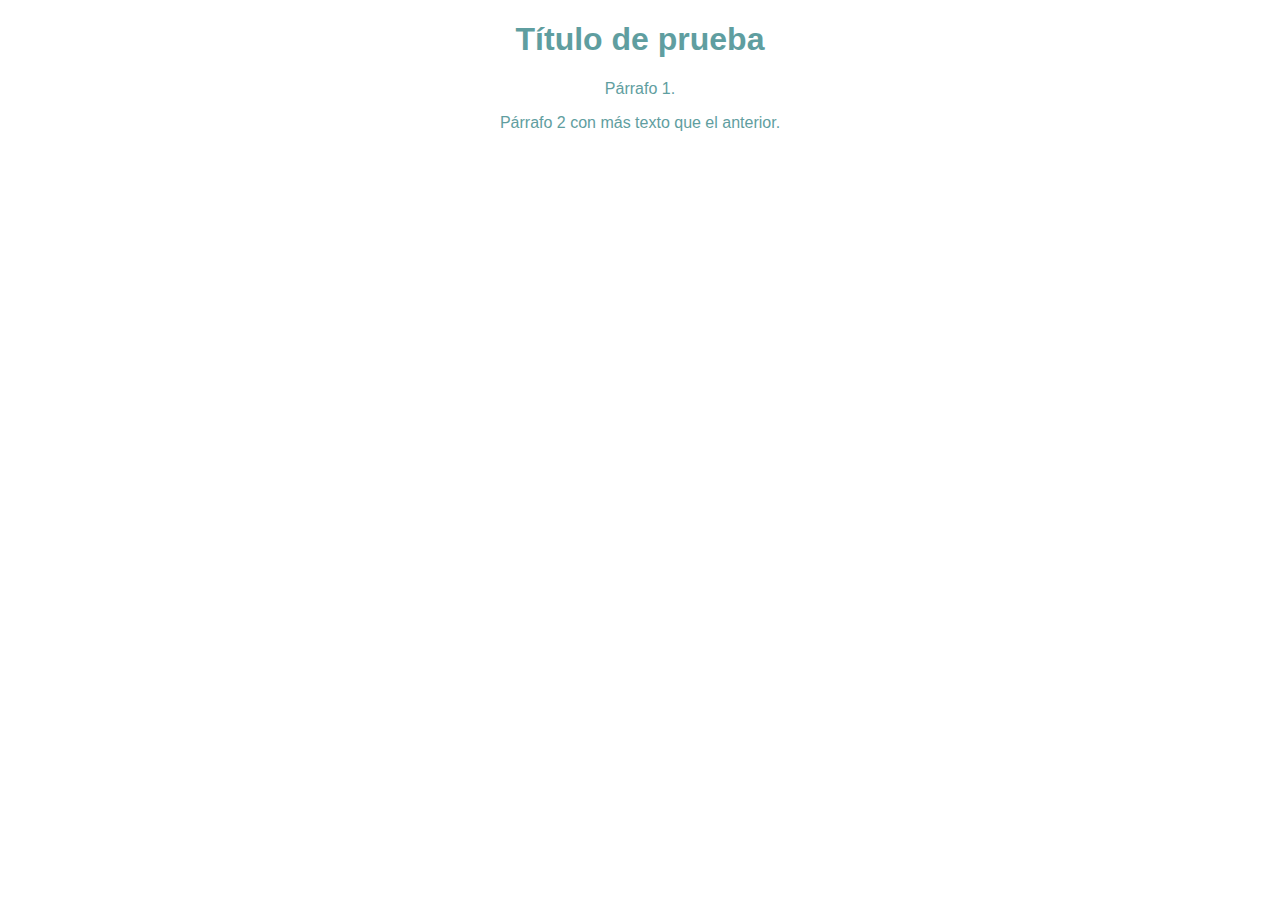
==== blog.html @ 1ab747ab "CSS para el blog" ====
<!DOCTYPE html>
<html lang="en">
    <head>
        <meta charset="UTF-8">
        <meta http-equiv="X-UA-Compatible" content="IE=edge">
        <meta name="viewport" content="width=device-width, initial-scale=1.0">
        <title>Otro html</title>
        <link rel="stylesheet" href="css/styles.css"/>
    </head>
    <body>
        <h1>Título de prueba</h1>
        <p>Párrafo 1.</p>
        <p>Párrafo 2 con más texto que el anterior.</p>
    </body>
</html>
---- css/styles.css ----
body {
    text-align: center;
    font-family: Arial;
    color: cadetblue;
}
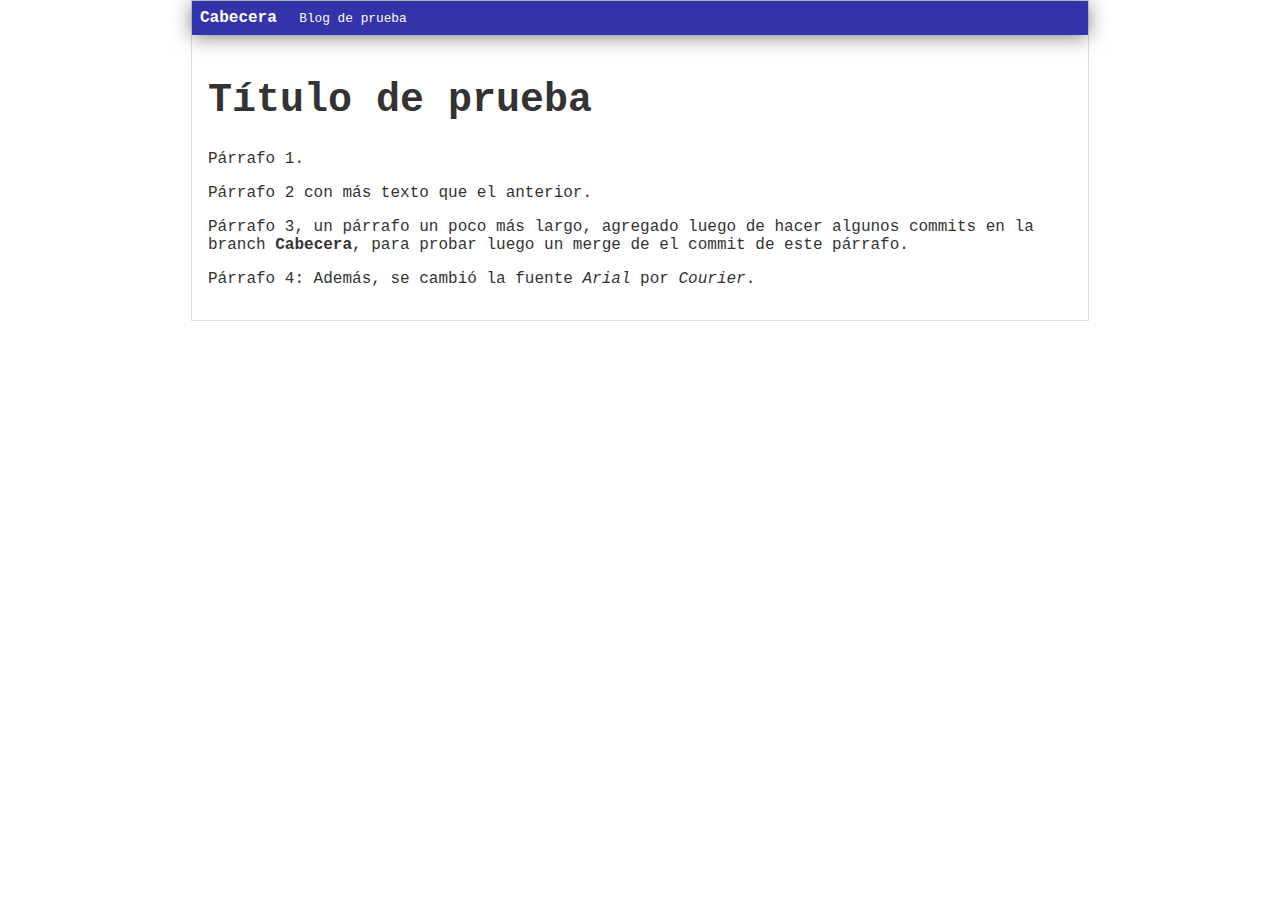
==== commit cb27819c: "Merge de main y cabecera" ====
--- a/blog.html
+++ b/blog.html
@@ -8,8 +8,24 @@
         <link rel="stylesheet" href="css/styles.css"/>
     </head>
     <body>
-        <h1>Título de prueba</h1>
-        <p>Párrafo 1.</p>
-        <p>Párrafo 2 con más texto que el anterior.</p>
+        <div id = "container">
+            <div id = "cabecera">
+                Cabecera
+                <span id ="tagline">Blog de prueba</span>
+            </div>
+            <div id = "post">
+                <h1>Título de prueba</h1>
+                <p>Párrafo 1.</p>
+                <p>Párrafo 2 con más texto que el anterior.</p>
+                <p>Párrafo 3, un párrafo un poco más largo, agregado
+                   luego de hacer algunos commits en la branch
+                   <b>Cabecera</b>, para probar luego un merge
+                   de el commit de este párrafo.
+                </p>
+                <p>Párrafo 4: Además, se cambió la fuente <i>Arial</i>
+                   por <i>Courier</i>.
+                </p>
+            </div>
+        </div>
     </body>
 </html>--- a/css/styles.css
+++ b/css/styles.css
@@ -1,5 +1,39 @@
 body {
+    color: #333;
     text-align: center;
-    font-family: Arial;
-    color: cadetblue;
+    font-family: Courier;
+    font-size: 16px;
+    margin: 0;
+    padding: 0;
+}
+
+#cabecera {
+    background: #33A;
+    box-shadow: 0px 2px 20px 0px rgba(0, 0, 0, 0.5);
+    color: white;
+    font-weight: bold;
+    margin: 0;
+    padding: 0.5em;
+}
+
+#cabecera #tagline {
+    padding: 0 0 0 1em;
+    font-weight: normal;
+    font-size: 0.8em;
+}
+
+#container {
+    width: 70%;
+    padding: 0;
+    text-align: left;
+    border: 1px solid #DDD;
+    margin: 0 auto;
+}
+
+#container h1 {
+    font-size: 40px;
+}
+
+#post {
+    padding: 1em;
 }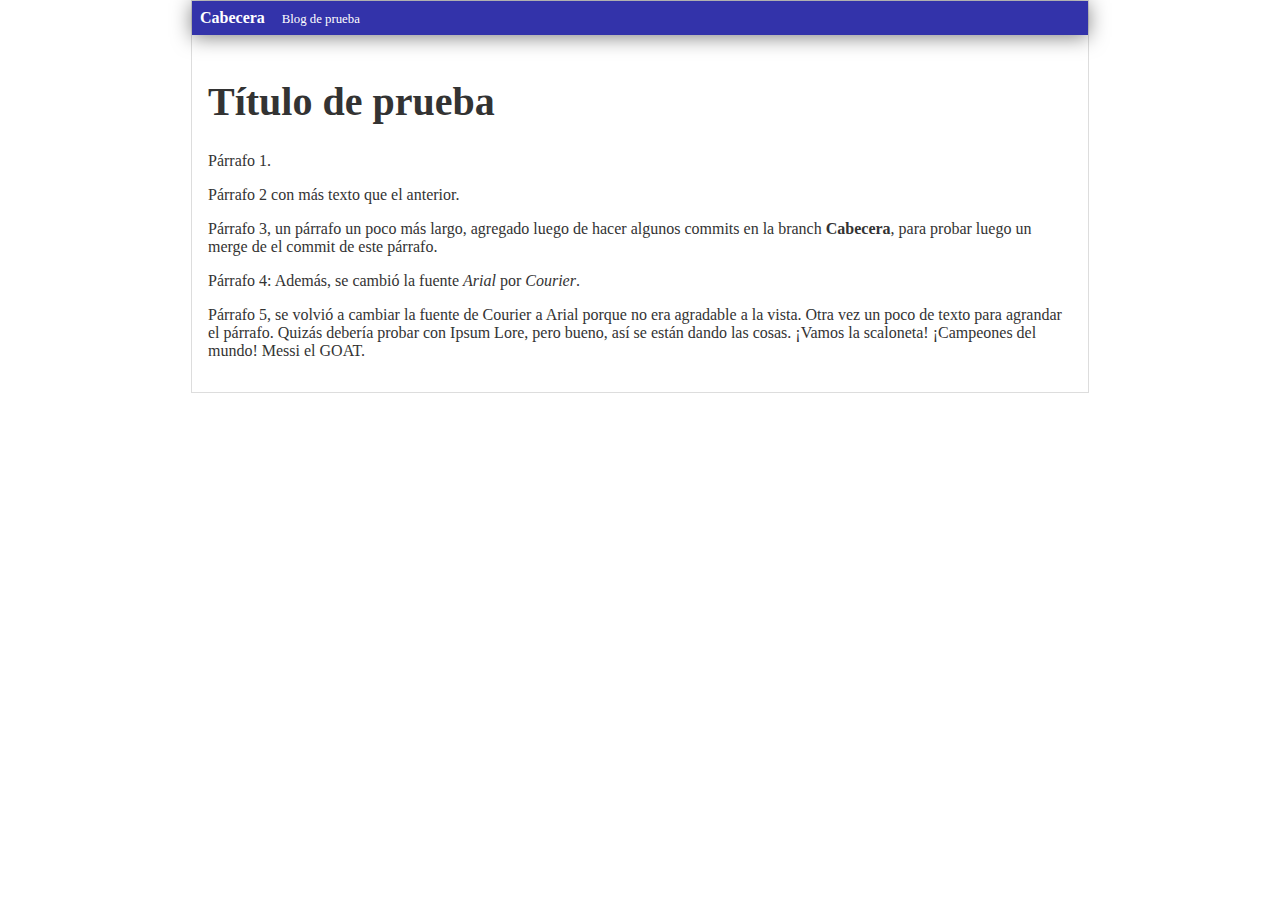
==== commit 170118c1: "Cambio de fuente a Arial luego de realizar el merge" ====
--- a/blog.html
+++ b/blog.html
@@ -25,6 +25,13 @@
                 <p>Párrafo 4: Además, se cambió la fuente <i>Arial</i>
                    por <i>Courier</i>.
                 </p>
+                <p>Párrafo 5, se volvió a cambiar la fuente de Courier
+                   a Arial porque no era agradable a la vista. Otra vez
+                   un poco de texto para agrandar el párrafo. Quizás
+                   debería probar con Ipsum Lore, pero bueno, así
+                   se están dando las cosas. ¡Vamos la scaloneta! 
+                   ¡Campeones del mundo! Messi el GOAT. 
+                </p>
             </div>
         </div>
     </body>
--- a/css/styles.css
+++ b/css/styles.css
@@ -1,7 +1,6 @@
 body {
     color: #333;
-    text-align: center;
-    font-family: Courier;
+    text-align: Arial;
     font-size: 16px;
     margin: 0;
     padding: 0;
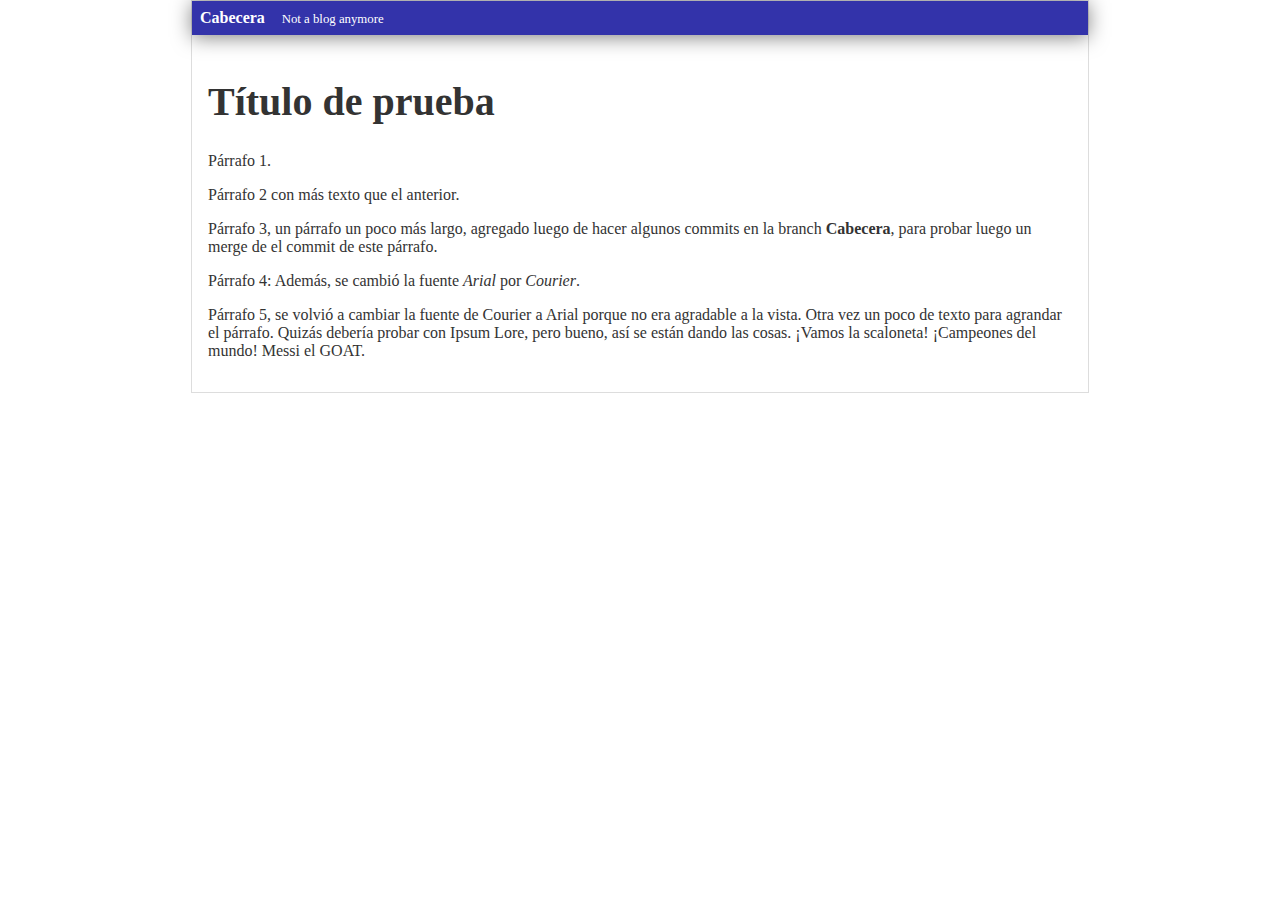
==== commit 03bfdd8c: "Cambio en el subtitulo y tamaño de fuente en la branch main, siendo diferentes a los ingresados en l" ====
--- a/blog.html
+++ b/blog.html
@@ -11,7 +11,7 @@
         <div id = "container">
             <div id = "cabecera">
                 Cabecera
-                <span id ="tagline">Blog de prueba</span>
+                <span id ="tagline">Not a blog anymore</span>
             </div>
             <div id = "post">
                 <h1>Título de prueba</h1>
--- a/css/styles.css
+++ b/css/styles.css
@@ -1,7 +1,7 @@
 body {
     color: #333;
     text-align: Arial;
-    font-size: 16px;
+    font-size: 19x;
     margin: 0;
     padding: 0;
 }
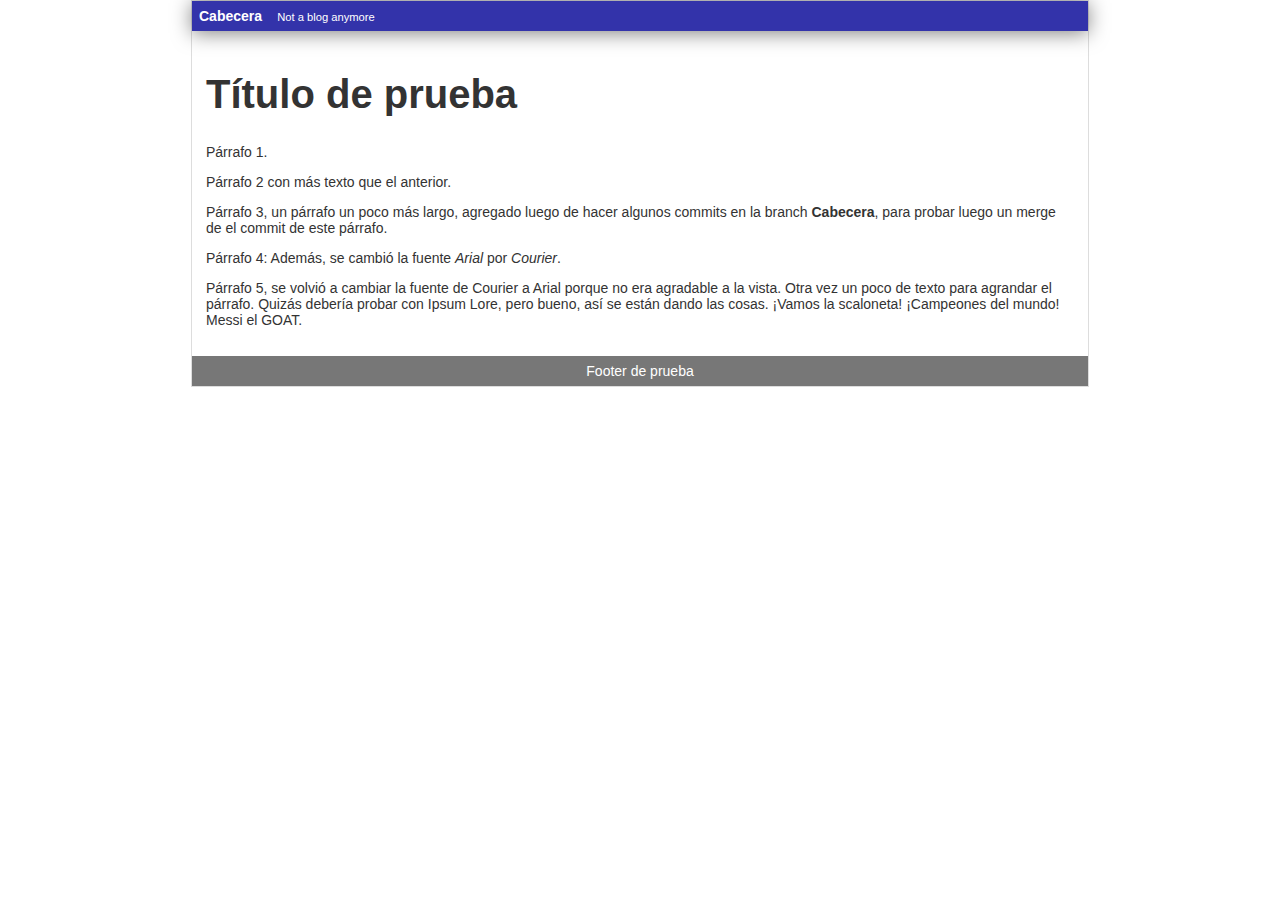
==== commit 7c953d93: "Modificación del footer en la branch 'footer'" ====
--- a/blog.html
+++ b/blog.html
@@ -33,6 +33,9 @@
                    ¡Campeones del mundo! Messi el GOAT. 
                 </p>
             </div>
+            <div id = "footer">
+                Footer de prueba
+            </div>
         </div>
     </body>
 </html>--- a/css/styles.css
+++ b/css/styles.css
@@ -1,7 +1,7 @@
 body {
     color: #333;
-    text-align: Arial;
-    font-size: 19x;
+    font-family: Arial;
+    font-size: 14px;
     margin: 0;
     padding: 0;
 }
@@ -35,4 +35,11 @@
 
 #post {
     padding: 1em;
+}
+
+#footer {
+    background: #777;
+    color: white;
+    text-align: center;
+    padding: 0.5em;
 }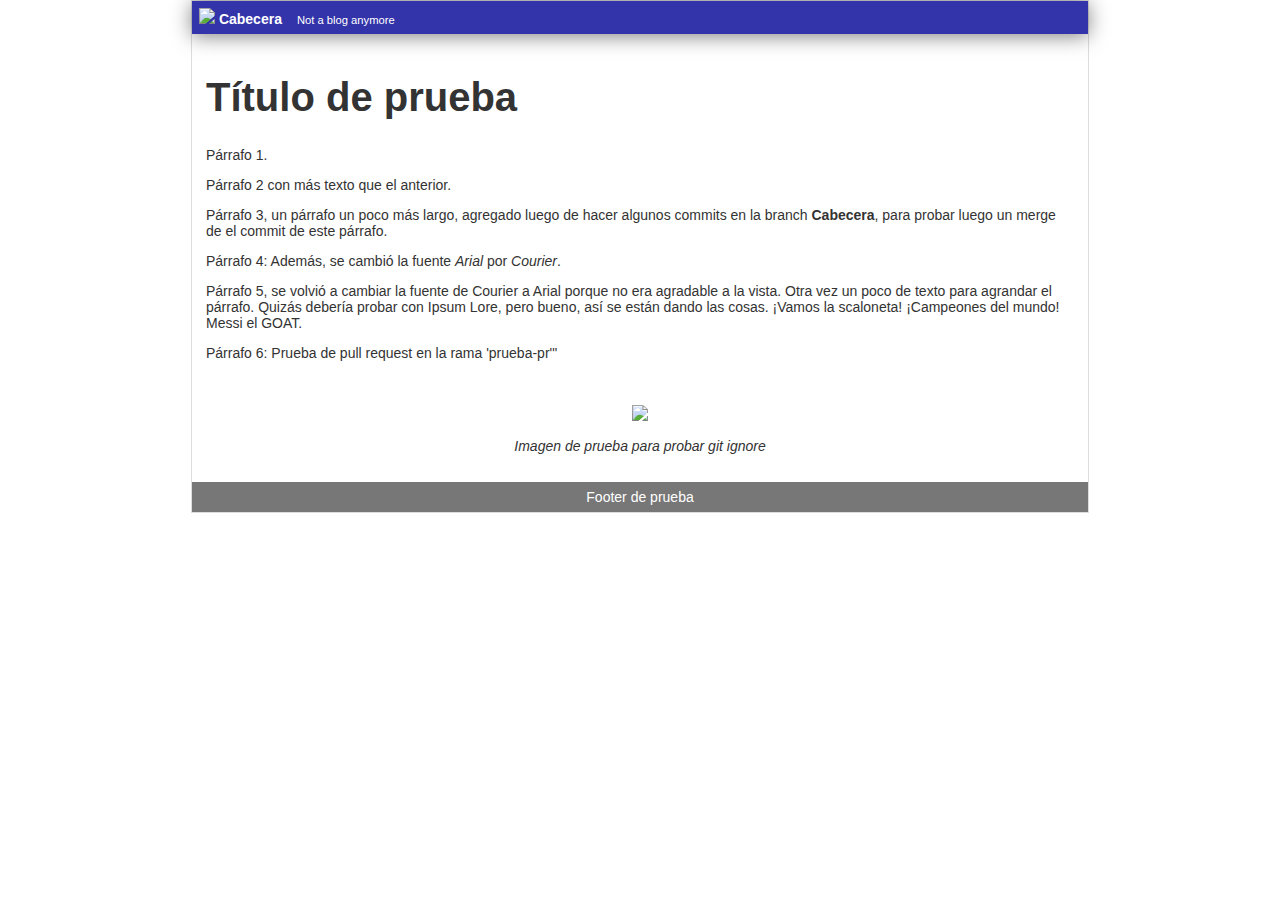
==== commit 1b40e790: "Merge branch 'adrielgorosito:main' into main" ====
--- a/blog.html
+++ b/blog.html
@@ -10,6 +10,7 @@
     <body>
         <div id = "container">
             <div id = "cabecera">
+                <img id = "logo" src = "imgs/logo.png">
                 Cabecera
                 <span id ="tagline">Not a blog anymore</span>
             </div>
@@ -32,6 +33,12 @@
                    se están dando las cosas. ¡Vamos la scaloneta! 
                    ¡Campeones del mundo! Messi el GOAT. 
                 </p>
+                <p>Párrafo 6: Prueba de pull request en la rama 
+                   'prueba-pr'"
+                </p>
+                <br>
+                <p align = "center"><img src = "imgs/platzi.png"></p>
+                <p align = "center"><i>Imagen de prueba para probar git ignore</i></p>
             </div>
             <div id = "footer">
                 Footer de prueba
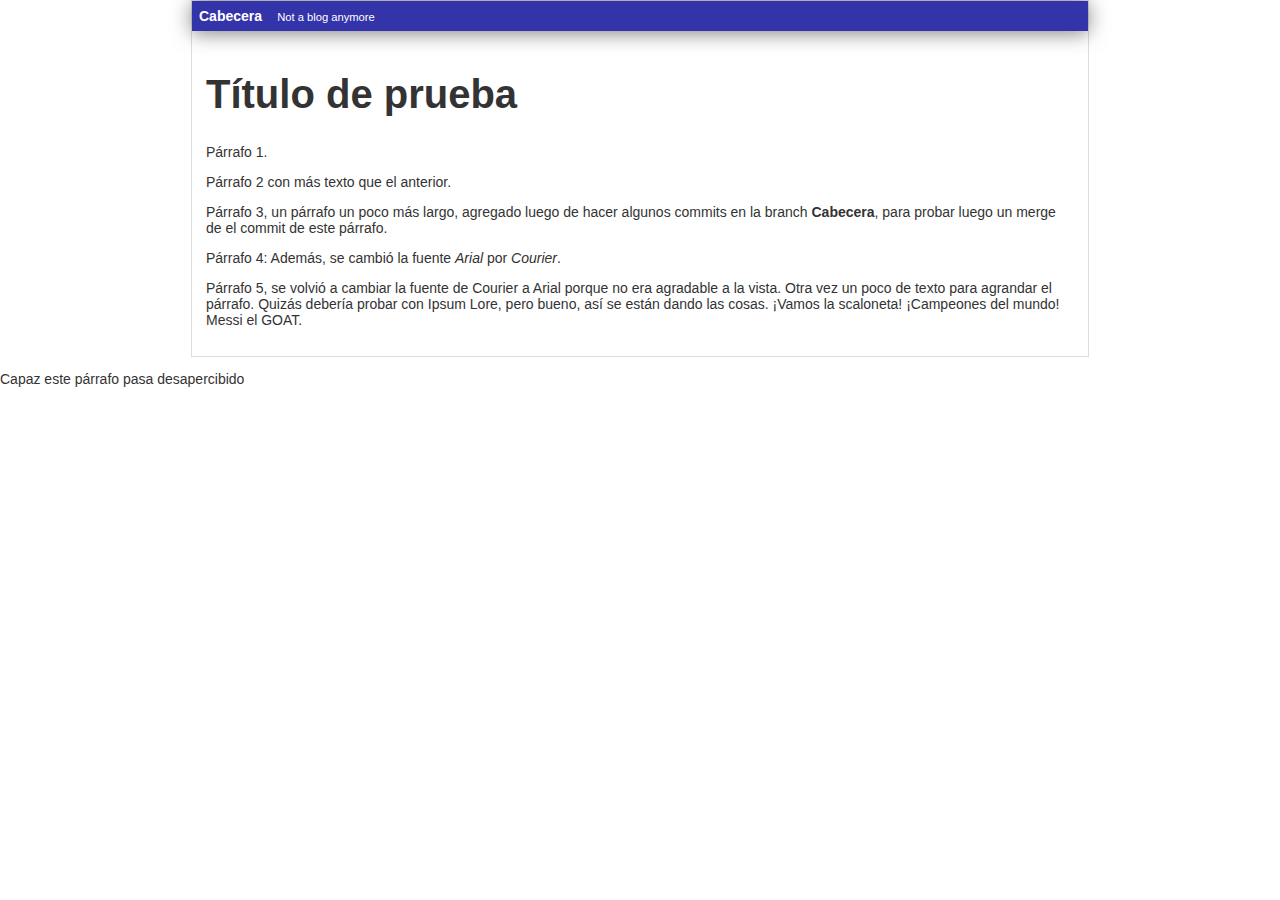
==== commit 708e178d: "Esto no deberías verlo" ====
--- a/blog.html
+++ b/blog.html
@@ -10,7 +10,6 @@
     <body>
         <div id = "container">
             <div id = "cabecera">
-                <img id = "logo" src = "imgs/logo.png">
                 Cabecera
                 <span id ="tagline">Not a blog anymore</span>
             </div>
@@ -33,16 +32,11 @@
                    se están dando las cosas. ¡Vamos la scaloneta! 
                    ¡Campeones del mundo! Messi el GOAT. 
                 </p>
-                <p>Párrafo 6: Prueba de pull request en la rama 
-                   'prueba-pr'"
-                </p>
-                <br>
-                <p align = "center"><img src = "imgs/platzi.png"></p>
-                <p align = "center"><i>Imagen de prueba para probar git ignore</i></p>
             </div>
-            <div id = "footer">
-                Footer de prueba
-            </div>
+        </div>
+        <div>
+            <p>Capaz este párrafo pasa desapercibido</p>
+
         </div>
     </body>
 </html>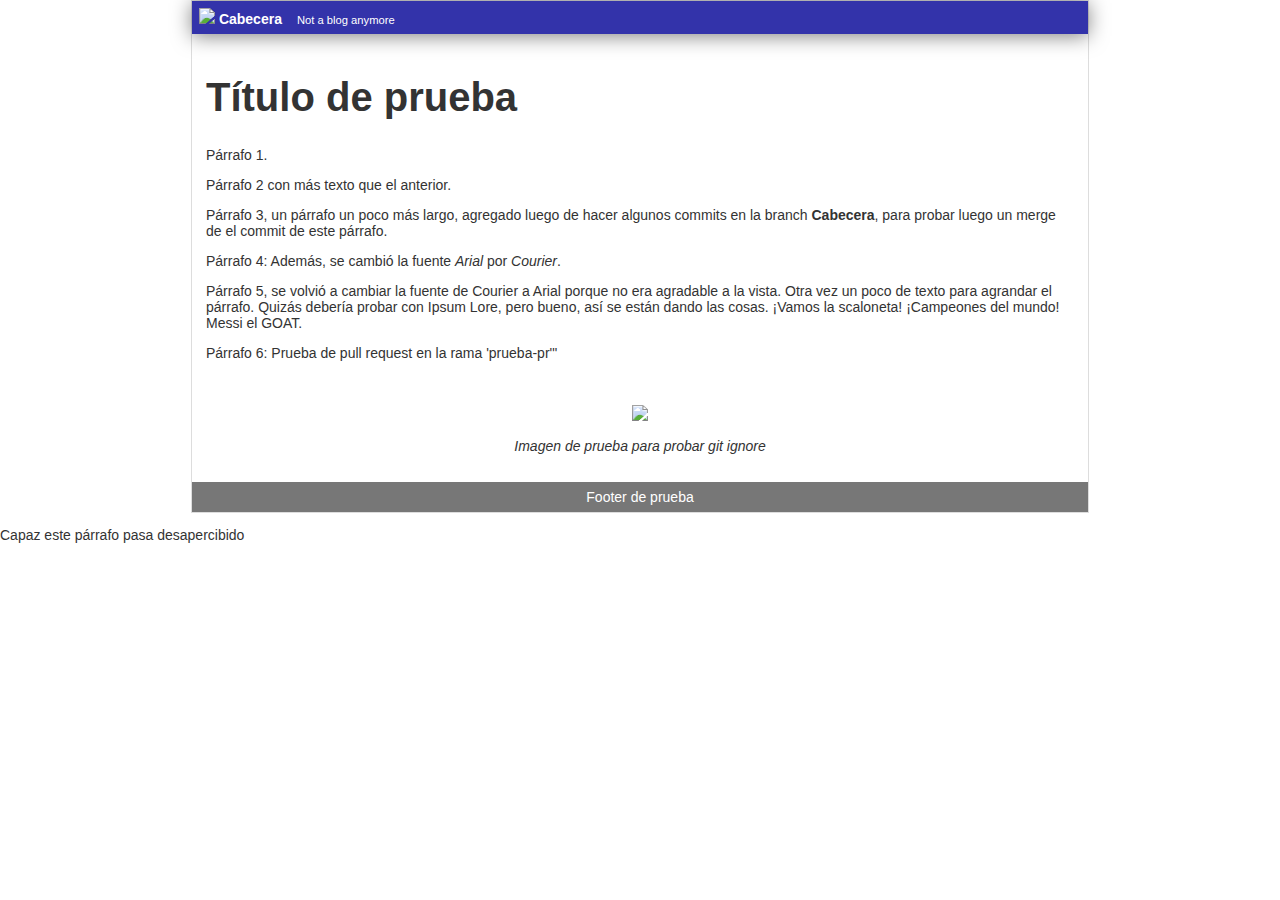
==== commit 545443a2: "Merge pull request #5 from adrielgorosito/footer" ====
--- a/blog.html
+++ b/blog.html
@@ -10,6 +10,7 @@
     <body>
         <div id = "container">
             <div id = "cabecera">
+                <img id = "logo" src = "imgs/logo.png">
                 Cabecera
                 <span id ="tagline">Not a blog anymore</span>
             </div>
@@ -32,6 +33,15 @@
                    se están dando las cosas. ¡Vamos la scaloneta! 
                    ¡Campeones del mundo! Messi el GOAT. 
                 </p>
+                <p>Párrafo 6: Prueba de pull request en la rama 
+                   'prueba-pr'"
+                </p>
+                <br>
+                <p align = "center"><img src = "imgs/platzi.png"></p>
+                <p align = "center"><i>Imagen de prueba para probar git ignore</i></p>
+            </div>
+            <div id = "footer">
+                Footer de prueba
             </div>
         </div>
         <div>
